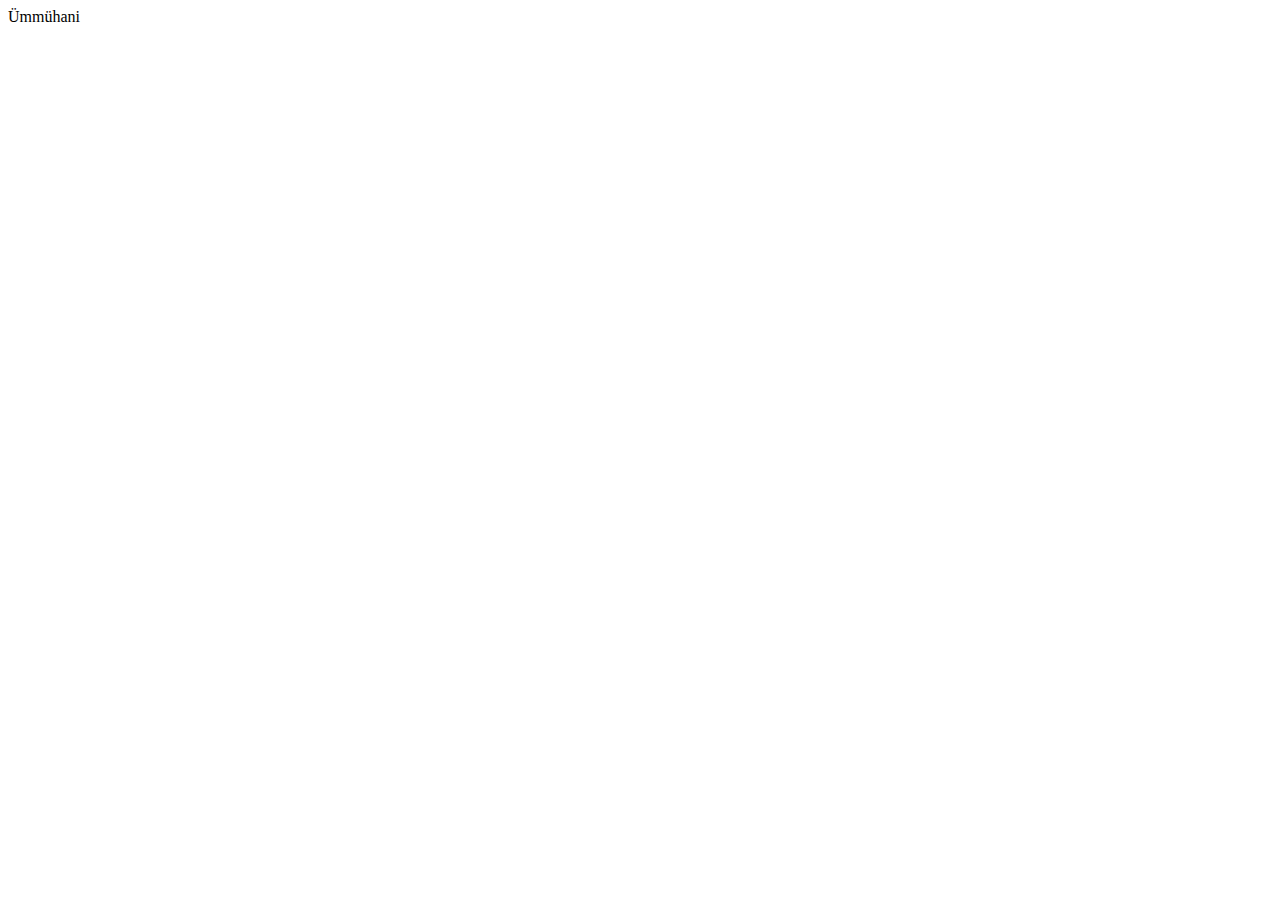
==== index.html @ 0f343481 "first commit" ====
<!DOCTYPE html>
<html lang="en">
<head>
    <meta charset="UTF-8">
    <meta name="viewport" content="width=device-width, initial-scale=1.0">
    <title>Document</title>
</head>
<body>
    <div>Ümmühani</div>
</body>
</html>
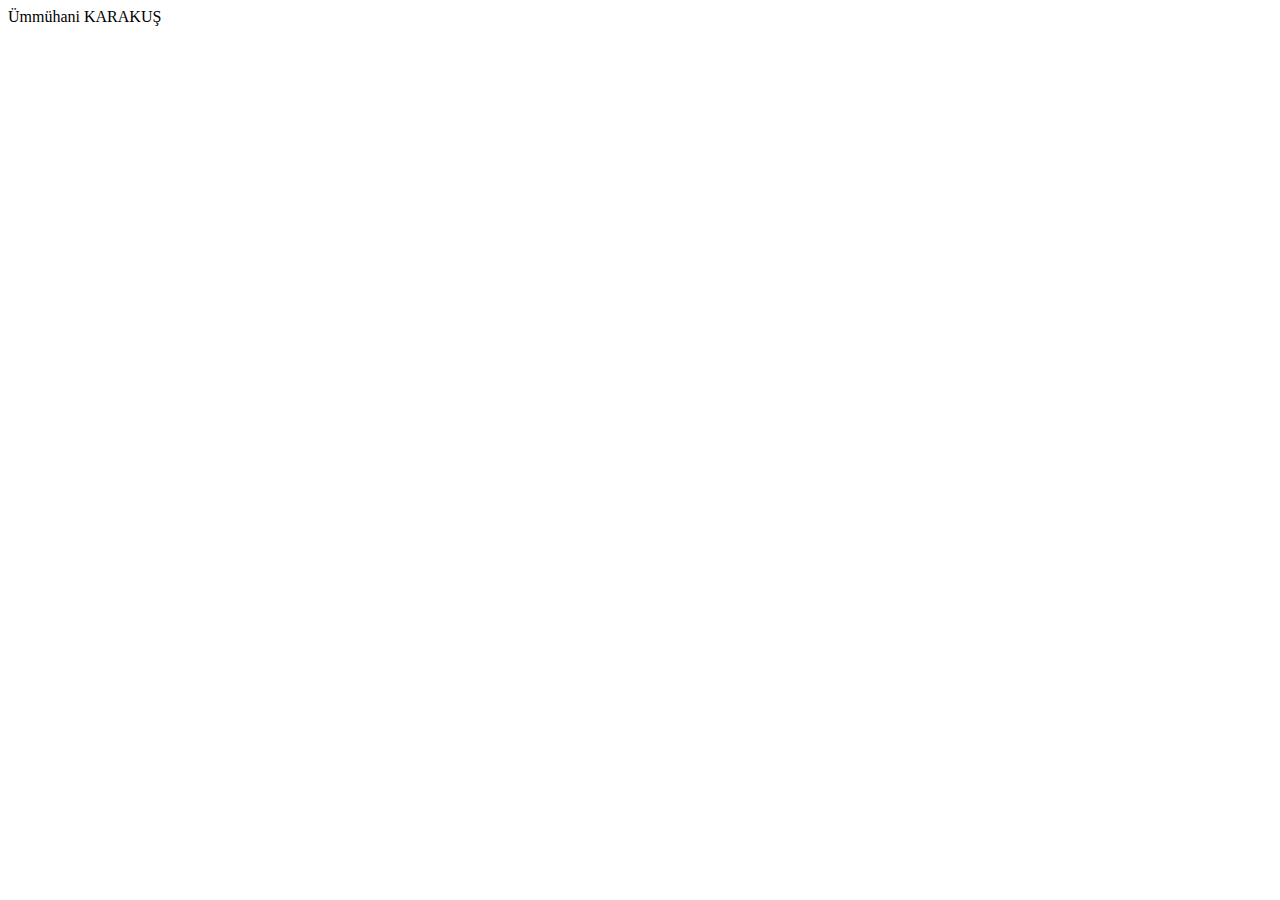
==== commit bd3abdfe: "first commit" ====
--- a/index.html
+++ b/index.html
@@ -6,6 +6,6 @@
     <title>Document</title>
 </head>
 <body>
-    <div>Ümmühani</div>
+    <div>Ümmühani KARAKUŞ</div>
 </body>
 </html>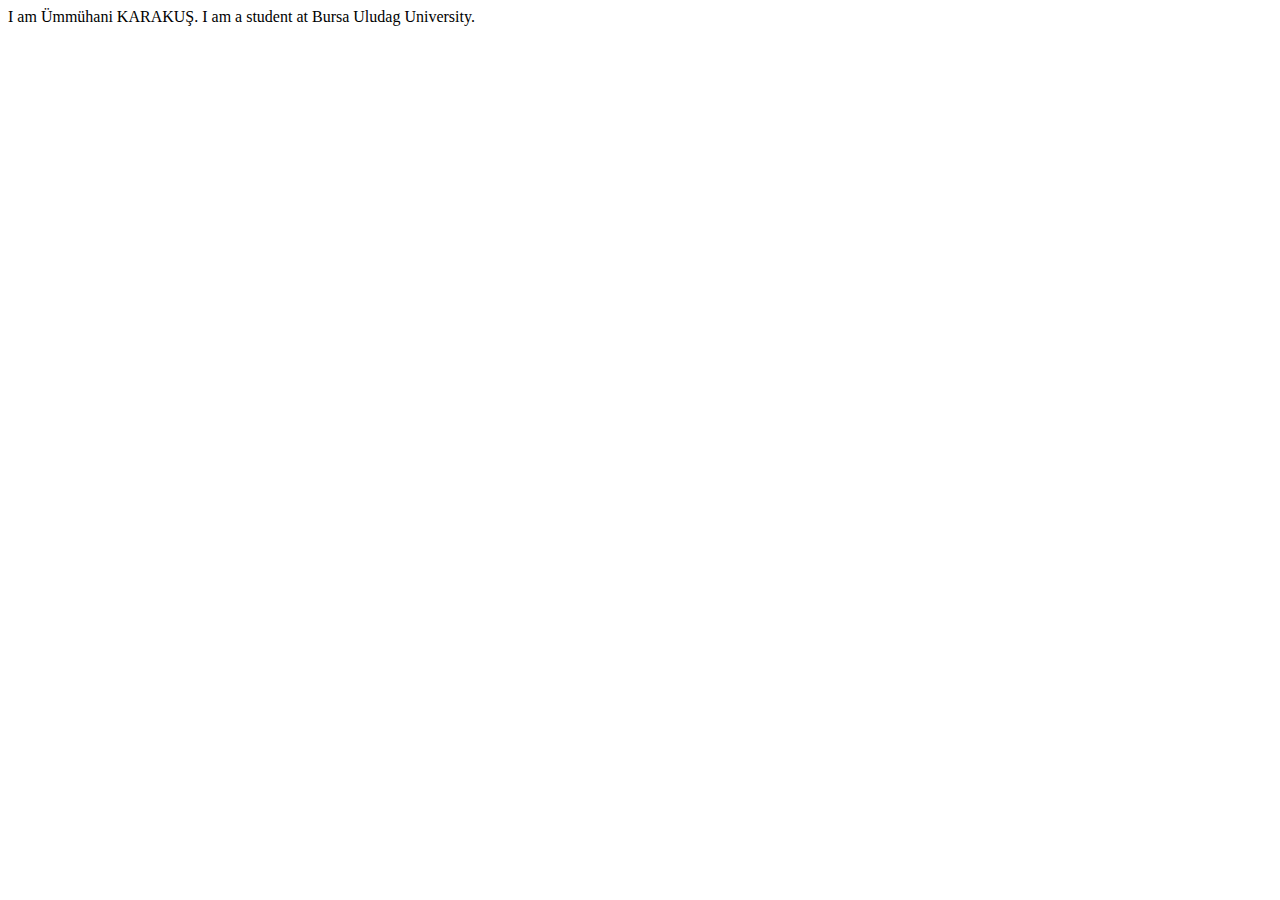
==== commit debed66b: "first commit" ====
--- a/index.html
+++ b/index.html
@@ -6,6 +6,8 @@
     <title>Document</title>
 </head>
 <body>
-    <div>Ümmühani KARAKUŞ</div>
+    <div> I am Ümmühani KARAKUŞ. I am a student at Bursa Uludag University.
+        
+    </div>
 </body>
 </html>